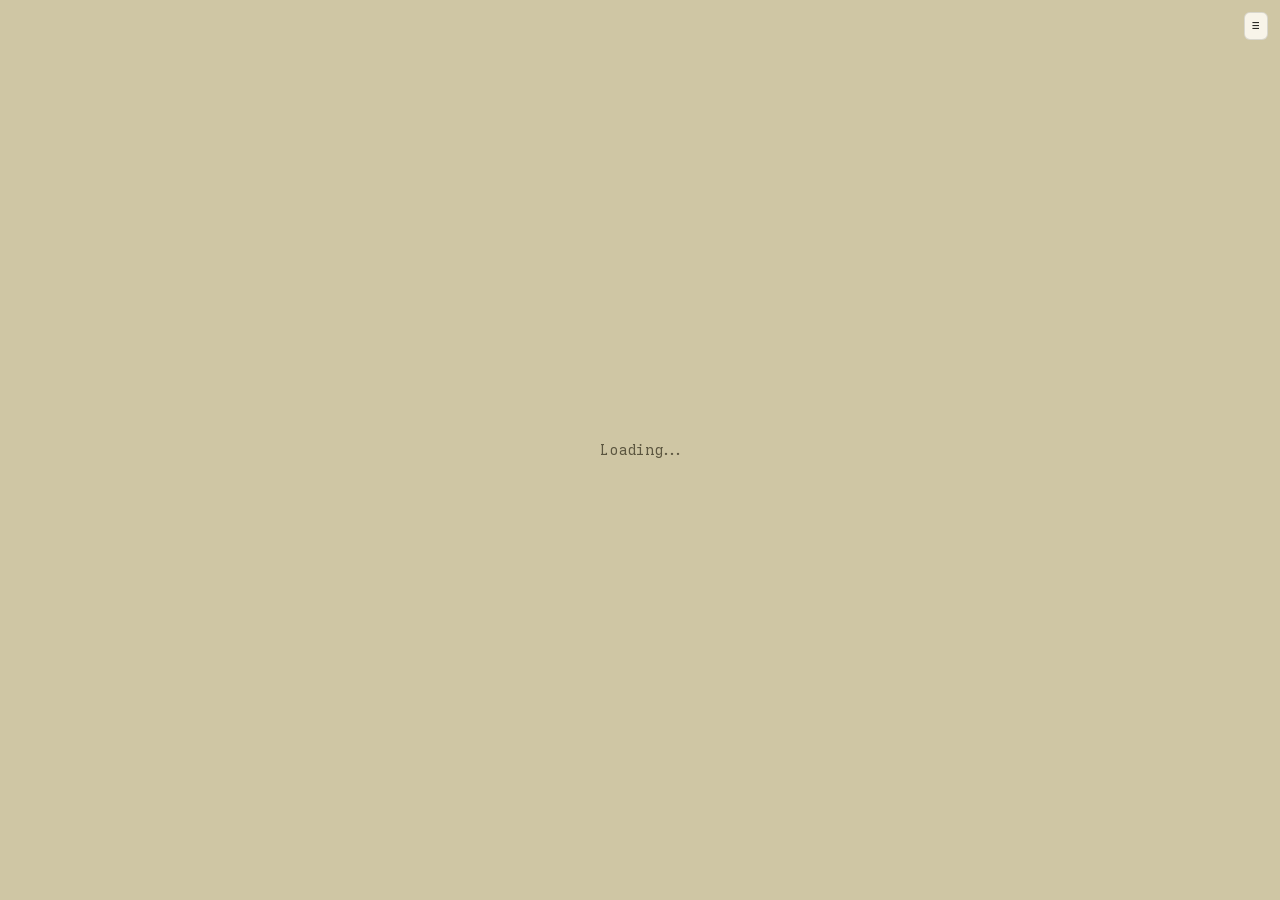
==== web/index.html @ 8c850edb "feat(web): show the simulation tick in the panel Show the steps since the reset, the warm-up's among" ====
<!doctype html>
<html lang="en">
<head>
<meta charset="utf-8">
<meta name="viewport" content="width=device-width, initial-scale=1">
<title>Meander</title>
<link rel="icon" href="favicon.svg" type="image/svg+xml">
<link rel="stylesheet" href="style.css">
<!-- Fetch the whole module chain and the WASM binary at once; otherwise each
     waits for the file that imports it. The binary's preload matches the
     fetch in pkg/meander_wasm.js, which needs crossorigin to reuse it. -->
<link rel="modulepreload" href="ui.js">
<link rel="modulepreload" href="pkg/meander_wasm.js">
<link rel="preload" href="pkg/meander_wasm_bg.wasm" as="fetch" type="application/wasm" crossorigin>
<link rel="preload" href="fonts/iosevka-slab-extended-regular.woff2" as="font" type="font/woff2" crossorigin>
</head>
<body>
<svg id="bars"></svg>
<svg id="ground"></svg>
<svg id="view"></svg>
<div id="year"></div>
<div id="overlay">Loading…</div>
<aside id="panel" hidden>
  <header>
    <h1>Meander</h1>
    <button id="collapse" title="Hide controls">×</button>
  </header>
  <div class="buttons">
    <button id="play" title="Space">Pause</button>
    <button id="step" title="S: advance one second's worth">Step</button>
    <button id="reset" title="R">Reset</button>
    <button id="save" title="Download the current frame">Save SVG</button>
  </div>
  <div class="seed">
    <label for="seed">Seed</label>
    <input id="seed" type="number" value="1" min="0" step="1">
    <button id="reseed" title="New random seed">Random</button>
  </div>
  <div id="sliders"></div>
  <div class="tick" title="Steps since the reset, the warm-up's among them">Tick <output id="tick"></output></div>
  <pre id="stats"></pre>
</aside>
<button id="expand" title="Show controls">☰</button>
<script type="module" src="main.js"></script>
</body>
</html>
---- web/style.css ----
/* Iosevka Slab Extended, the code font of benmandrew.com, used for all text.
   Subset to the characters the page uses, with no layout features or hinting:
   pyftsubset --unicodes=U+0020-007E,U+00B0,U+00D7,U+00E9,U+0393,U+03A9,
   U+03B1,U+2013,U+2026,U+2212,U+221A,U+2630 --layout-features= --no-hinting
   --desubroutinize --flavor=woff2. A new non-ASCII character in a label needs
   adding here. Licence in fonts/. */
@font-face {
  font-family: "Iosevka Slab Extended";
  font-style: normal;
  font-weight: 400;
  font-display: swap;
  src: url("fonts/iosevka-slab-extended-regular.woff2") format("woff2");
}
@font-face {
  font-family: "Iosevka Slab Extended";
  font-style: normal;
  font-weight: 700;
  font-display: swap;
  src: url("fonts/iosevka-slab-extended-bold.woff2") format("woff2");
}

:root {
  --mono: "Iosevka Slab Extended", ui-monospace, SFMono-Regular, Menlo, monospace;
  --panel-bg: rgba(250, 247, 238, 0.95);
  --panel-fg: #2b2a26;
  --muted: #6d6a60;
  --accent: #2f6f8f;
  --border: rgba(0, 0, 0, 0.12);
}

@media (prefers-color-scheme: dark) {
  :root {
    --panel-bg: rgba(28, 30, 32, 0.95);
    --panel-fg: #e6e3da;
    --muted: #9c998f;
    --accent: #7fb7d4;
    --border: rgba(255, 255, 255, 0.14);
  }
}

* { box-sizing: border-box; }

html, body {
  margin: 0;
  height: 100%;
  overflow: hidden;
  background: #cfc6a4;
  font: 13px/1.4 var(--mono);
  color: var(--panel-fg);
}

#bars, #ground, #view {
  position: fixed;
  inset: 0;
  width: 100%;
  height: 100%;
  display: block;
}

/* Each its own compositing layer, so redrawing the channel does not repaint
   them, and the frequent changes to the ground do not repaint the bulky old
   point bars beneath it. */
#bars, #ground {
  will-change: transform;
}

#year {
  position: fixed;
  top: 12px;
  left: 12px;
  padding: 4px 10px;
  background: var(--panel-bg);
  border: 1px solid var(--border);
  font-variant-numeric: tabular-nums;
  pointer-events: none;
}

#overlay {
  position: fixed;
  inset: 0;
  display: grid;
  place-items: center;
  background: #cfc6a4;
  color: #5c5640;
  font-size: 15px;
}

#overlay[hidden] { display: none; }

#panel {
  position: fixed;
  top: 12px;
  right: 12px;
  width: 360px;
  max-width: calc(100% - 24px);
  max-height: calc(100% - 24px);
  overflow-y: auto;
  padding: 12px 14px;
  background: var(--panel-bg);
  border: 1px solid var(--border);
  border-radius: 10px;
}

#panel header {
  display: flex;
  align-items: center;
  justify-content: space-between;
}

h1 {
  margin: 0;
  font-size: 15px;
  font-weight: 600;
}

button {
  font: inherit;
  color: inherit;
  background: transparent;
  border: 1px solid var(--border);
  border-radius: 6px;
  padding: 4px 10px;
  cursor: pointer;
}

button:hover { border-color: var(--accent); }

#collapse, #expand {
  border: none;
  font-size: 16px;
  padding: 2px 6px;
}

#expand {
  position: fixed;
  top: 12px;
  right: 12px;
  background: var(--panel-bg);
  border: 1px solid var(--border);
}

.buttons, .seed {
  display: flex;
  gap: 6px;
  margin-top: 10px;
  align-items: center;
}

.buttons button { flex: 1; padding-inline: 4px; }

.seed input {
  width: 0;
  flex: 1;
  font: inherit;
  color: inherit;
  background: transparent;
  border: 1px solid var(--border);
  border-radius: 6px;
  padding: 3px 6px;
}

.slider {
  display: grid;
  grid-template-columns: 1fr auto;
  column-gap: 10px;
  margin-top: 6px;
}

.slider label { color: var(--panel-fg); }

.slider output {
  font-variant-numeric: tabular-nums;
  color: var(--muted);
}

.slider input {
  grid-column: 1 / -1;
  width: 100%;
  margin: 2px 0 0;
  accent-color: var(--accent);
}

.tick {
  margin: 10px 0 0;
  font: 11px/1.5 var(--mono);
  font-variant-numeric: tabular-nums;
  color: var(--muted);
}

#tick { user-select: all; }

#stats {
  margin: 14px 0 0;
  font: 11px/1.5 var(--mono);
  color: var(--muted);
  white-space: pre-wrap;
}
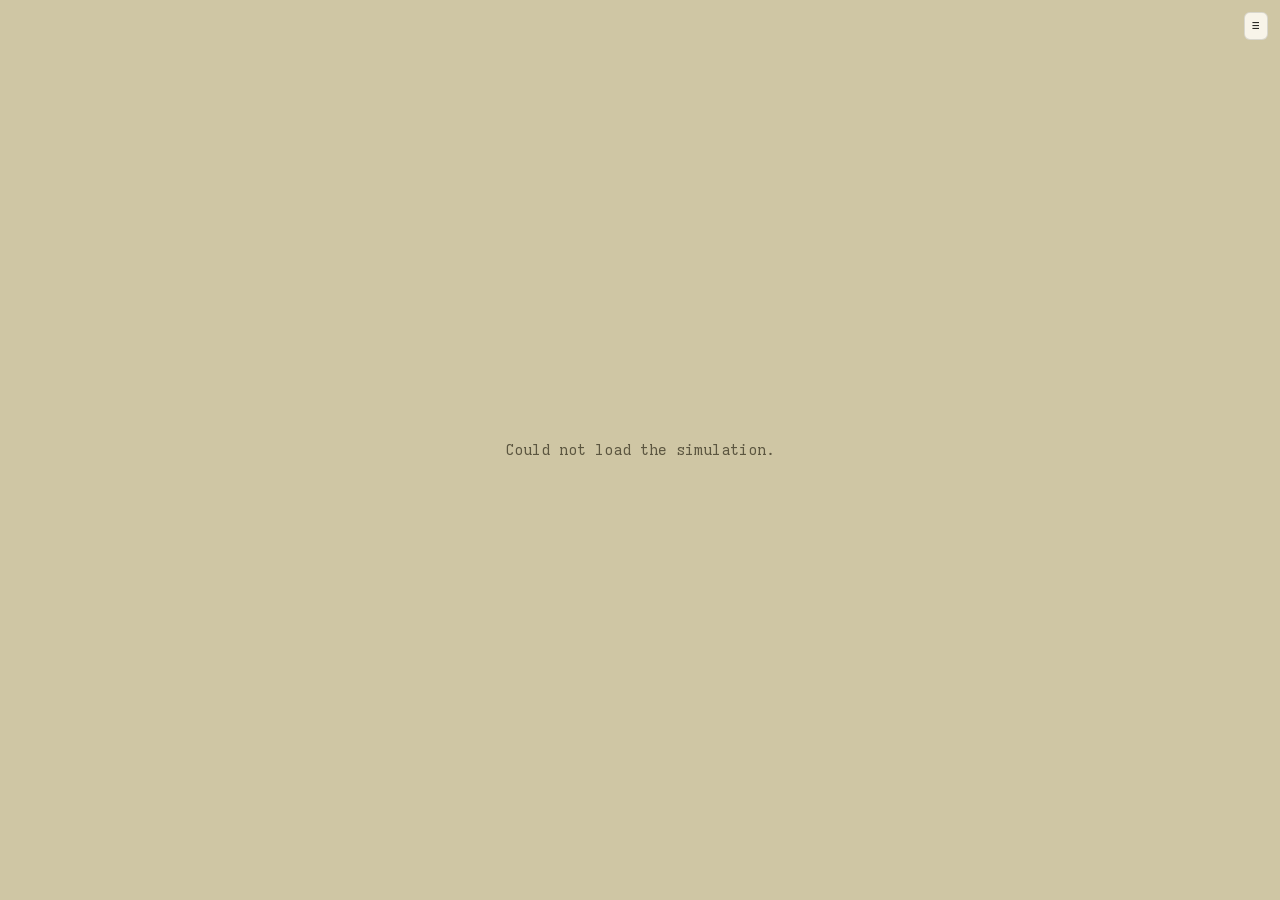
==== commit a4319c81: "perf(web): pace the river from redraw times to stop high-speed pauses At high speeds the river pause" ====
--- a/web/index.html
+++ b/web/index.html
@@ -4,14 +4,14 @@
 <meta charset="utf-8">
 <meta name="viewport" content="width=device-width, initial-scale=1">
 <title>Meander</title>
+<link rel="icon" href="favicon.ico" sizes="any">
 <link rel="icon" href="favicon.svg" type="image/svg+xml">
 <link rel="stylesheet" href="style.css">
-<!-- Fetch the whole module chain and the WASM binary at once; otherwise each
-     waits for the file that imports it. The binary's preload matches the
-     fetch in pkg/meander_wasm.js, which needs crossorigin to reuse it. -->
+<!-- Fetch the page's module chain at once; otherwise each waits for the
+     file that imports it. The worker loads the WASM binary itself, and a
+     page's preloads do not reach a worker. -->
 <link rel="modulepreload" href="ui.js">
-<link rel="modulepreload" href="pkg/meander_wasm.js">
-<link rel="preload" href="pkg/meander_wasm_bg.wasm" as="fetch" type="application/wasm" crossorigin>
+<link rel="modulepreload" href="snapshot.js">
 <link rel="preload" href="fonts/iosevka-slab-extended-regular.woff2" as="font" type="font/woff2" crossorigin>
 </head>
 <body>
@@ -37,7 +37,11 @@
     <button id="reseed" title="New random seed">Random</button>
   </div>
   <div id="sliders"></div>
-  <div class="tick" title="Steps since the reset, the warm-up's among them">Tick <output id="tick"></output></div>
+  <div class="tick">
+    <label for="tick">Tick</label>
+    <input id="tick" type="number" min="0" step="1" title="Steps since the reset, the warm-up's among them. Enter a tick to replay to it.">
+    <button id="link" title="Copy a link that replays to this tick">Link</button>
+  </div>
   <pre id="stats"></pre>
 </aside>
 <button id="expand" title="Show controls">☰</button>
--- a/web/style.css
+++ b/web/style.css
@@ -139,7 +139,7 @@
   border: 1px solid var(--border);
 }
 
-.buttons, .seed {
+.buttons, .seed, .tick {
   display: flex;
   gap: 6px;
   margin-top: 10px;
@@ -148,7 +148,7 @@
 
 .buttons button { flex: 1; padding-inline: 4px; }
 
-.seed input {
+.seed input, .tick input {
   width: 0;
   flex: 1;
   font: inherit;
@@ -180,14 +180,7 @@
   accent-color: var(--accent);
 }
 
-.tick {
-  margin: 10px 0 0;
-  font: 11px/1.5 var(--mono);
-  font-variant-numeric: tabular-nums;
-  color: var(--muted);
-}
-
-#tick { user-select: all; }
+#tick { font-variant-numeric: tabular-nums; }
 
 #stats {
   margin: 14px 0 0;
